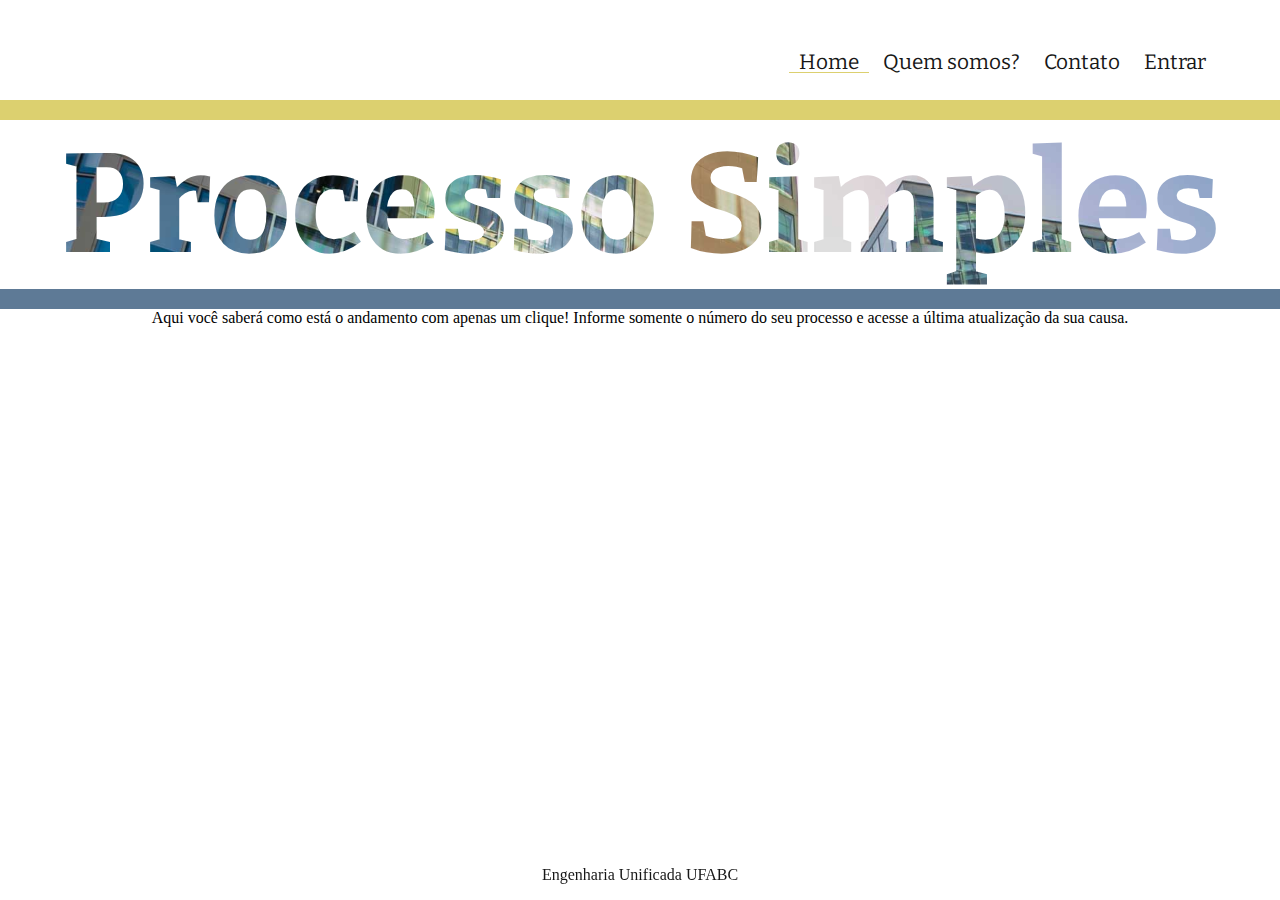
==== processo-simples-exemplos_html/Arch4/index.html @ e1651fcb "Add files via upload" ====
<!DOCTYPE html>
<html>
<head>
<link href="https://fonts.googleapis.com/css?family=Bitter" rel="stylesheet">
<link rel="icon" type="image/x-icon" href="../favicon.ico"/>
<link rel="icon" type="image/x-icon" href="../favicon.ico"/>
<meta charset="utf-8"/>
<meta name="viewport" content="initial-scale=1, maximum-scale=1">
<link rel="stylesheet" href="style.css">
<title>Processo Simples</title>
</head>
<body class="index_page">
	<div class="header_area flexbox_container">
		<a href="./index.html"><div class="logo_area flexbox_item flexbox_item_logo"></div></a>
		<div class="menu_area flexbox_item flexbox_item_menu">
			<a class="current_page" href="./index.html"><ul>Home</ul></a>
			<a href="./galerie.html"><ul>Quem somos?</ul></a>
			<a href="./kontakt.html"><ul>Contato</ul></a>
			<a href="./about.html"><ul>Entrar</ul></a>
		</div>
	</div>
	<a href="./galerie.html">
		<h1 class="main_header">Processo Simples </h1>
	</a>
<div id="bruno"> Aqui você saberá como está o andamento com apenas um clique! Informe somente o número do seu processo e acesse a última atualização da sua causa. 
</div>

	<a href="./galerie.html"><div class="alt_header_mobile"></div></a>
		<a href="https://www.calmarsolutions.ch/"><div class="footer_area">
			<p>Engenharia Unificada UFABC</p>
		</a>
	</div>
</body>
<!--<footer>
	<p>Copyright © 2017 Processo Simples. Todos os diretos reservados.</p>
</footer>-->
</html>
---- processo-simples-exemplos_html/Arch4/style.css ----
/*CSS Document*/
/*MAIN CSS SETTINGS*/
/** {border: 1px dashed grey;}*/
html { margin: 0; padding: 0; }
body { margin: 0; padding: 0; width: 100%; height: 100%; background-color: white; }
body h1, body h2, body h3, body h4 { font-family: 'Bitter', serif; color: #171717; }
	/*LINK STYLING*/
	 /* unvisited link */
	a:link {
	    color: #171717;
	    text-decoration: none;
	    transition: color .5s ease;
	    -webkit-transition: color .5s ease;
	}
	/* visited link */
	a:visited {
	    color: #5e7a96;
	    text-decoration: none;
	    transition: color .5s ease;
	    -webkit-transition: color .5s ease;
	}
	/* mouse over link */
	a:hover, ::selection {
	    color: #5e7a96;
	    text-decoration: none;
	    -webkit-transition: color .5s; /* Safari */
    	transition: color .5s;
	}
	.menu_area a:hover {
	    color: white;
	    text-decoration: none;
	    -webkit-transition: color .5s; /* Safari */
    	transition: color .5s;
	}
	/* selected link */
	a:active {
	    color: #5e7a96;
	    text-decoration: none;
	    transition: color .5s ease;
	    -webkit-transition: color .5s ease;
	}
	/*END LINK STYLING/*
/*END MAIN SETTINGS CSS*/
/*SCROLLBAR*/
::-webkit-scrollbar-track {visibility: hidden;}
::-webkit-scrollbar {visibility: hidden;}
::-webkit-scrollbar-thumb {visibility: hidden;}
/*SITE ARE*/

/*TITLE AREA*/
.main_header {
	-webkit-text-fill-color: transparent;
	-webkit-background-clip: text;
	/*FALLBACK*/
	color: white; /* For browsers that do not support gradients */
    color: -webkit-linear-gradient(#7FDBFF, #AAAAAA); /* For Safari 5.1 to 6.0 */
    color: -o-linear-gradient(#7FDBFF, #AAAAAA); /* For Opera 11.1 to 12.0 */
    color: -moz-linear-gradient(#7FDBFF, #AAAAAA); /* For Firefox 3.6 to 15 */
    color: linear-gradient(#7FDBFF, #AAAAAA); /* Standard syntax */

    background-color: white;
	/*END FALLBACK*/

	font-size: 11vw;
	background-size: cover;
	background-image: url(./images/background3.jpg);

	width: 100%;
	height: 100%;

	text-align: center;
	line-height: auto;

	padding: 0;
	margin: 0;
	border-top: 20px solid #dcd06f;
	border-bottom: 20px solid #5e7a96;
}
	@media screen and (-webkit-device-pixel-ratio) {
		.main_header { background-image: url("./images/background3.jpg"); }
	}
.main_header span {
	font-size: 10%;
	line-height: 0px;
}

/*MENU AREA*/
.current_page {border-bottom: 1px solid #dcd06f;}
.alt_header_mobile {visibility: hidden; visibility: none;}
.flexbox_container img { display: inline; }
.flexbox_container { display: flex; height: 100px; justify-content: space-between; }
.flexbox_item: {}
	.flexbox_item_logo {}
	.flexbox_item_menu { margin: 50px 5vw auto auto; }
	.flexbox_item_menu ul {
		display: inline;
		list-style-type:none;
		font-family: 'Bitter', serif;
		font-size: 130%;

		padding: 10px;
	}
	.flexbox_item_menu ul:hover {background-color: #dcd06f;}
	.flexbox_item_logo img { height: 100px; width: auto; }
	@media screen and (max-width: 321px) {
		.flexbox_item_menu ul{font-size: 18px;}
		.footer_area p {padding-left: auto; padding-right: auto;}
	}
	@media screen and (max-width: 413px) {
		.flexbox_container {flex-direction: column; height: 45vh!important;}
		.flexbox_item_logo img {width: 100%; height: auto;}
		.flexbox_item_menu {width: 100%; height: auto; border-top: 2px solid #AAAAAA; border-bottom: 2px solid #5e7a96;}
		.flexbox_item_menu ul{text-align: center; padding: 10px 10px 10px 10px; padding-top: 10px!important;}
	}
	@media screen and (max-width: 565px) {
		.flexbox_item_menu ul {
			display: inline-block;
			padding-top: 0;
			margin: 0;
		}
		.flexbox_item_menu {text-align: center; margin-top: 20px;}
		.flexbox_container {height: 30vh; width: auto; margin-left: auto; margin-right: auto;}
		.main_header {border: none;}
	}
/*CONTENT AREA*/
@media screen and (max-width: 565px) {
	.footer_area {position: absolute; bottom: 0px;}
}
@media screen and (max-width: 767px) {
	.flexbox_container {height: auto!important;}
	.main_header {visibility: hidden; display: none;}
	.alt_header_mobile {
		visibility: visible;
		display: inline-block;
		background-image: url("./images/background3.jpg");
		background-size: cover;
		height: 50vh;
		width: 100%;

		border-top: 20px solid #dcd06f;
		border-bottom: 20px solid #5e7a96;
	}
	.grid_galerie_area {
		height: auto;
		grid-template-columns: 1fr;
		grid-template-rows: auto;

		justfiy-items: center;
		border-bottom: none!important;
	}
	.grid_galerie_item {
		height: 50vh;
		width: 90vw;

		grid-column-start: 1;
		grid-column-end: 4;

		margin: 5vw!important;
		margin-bottom: 0!important;
	}
	.grid_galerie_item:last-of-type {margin-bottom: 5vw!important;}
	.footer_area {
		background-color: rgba(255,255,255,.5);
	}
		.footer_area p {color: #5e7a96;}
}
@media screen and (min-width: 768px) and (max-width: 1023px) {
	.main_header {border-top: 10px solid #dcd06f; border-bottom: 10px solid #5e7a96;}
}
	/*GALERIE AREA*/
	.grid_galerie_area {
		display: grid;
		width: 100vw;
		height: 60vh;

		border-top: 20px solid #dcd06f;
		border-bottom: 20px solid #5e7a96;

		grid-template-columns: 1fr 1fr 1fr 1fr;
  		grid-template-rows: 1fr 1fr;
  	}
	.grid_galerie_item {
		background-size: cover;

		margin: 5px;
	}
	.galerie_item1 {background-image: url("./images/bg1.jpg");}
	.galerie_item2 {background-image: url("./images/bg2.jpg");}
	.galerie_item3 {background-image: url("./images/bg3.jpg");}
	.galerie_item4 {background-image: url("./images/bg4.jpg");}
	.galerie_item5 {background-image: url("./images/bg5.jpg");}
	.galerie_item6 {background-image: url("./images/background3.jpg");}
	.galerie_item7 {background-image: url("./images/bg7.jpg");}
	.galerie_item8 {background-image: url("./images/bg8.jpg");}
	/*END GALERIE AREA*/
	/*CONTACT AREA*/
	.grid_contact_area {
		display: grid;
		width: 100vw;
		height: 60vh;

		border-top: 20px solid #dcd06f;
		border-bottom: 20px solid #5e7a96;

		grid-template-columns: 1fr 1fr 1fr 1fr 1fr 1fr 1fr 1fr;
  		grid-template-rows: 1fr 1fr 1fr 1fr 1fr;

  		background-image: url("./images/background3.jpg");
  		background-size: cover;
	}
	.grid_contact_item {
		padding: 20px;
		background-color: rgba(255,255,255,0.9);
	}
		.grid_contact_item h1 {line-height: 0;}
		.grid_contact_item > h2:nth-child(2) {margin-top: 40px;}
		.grid_contact_item > h2 {line-height: 50%;}
	.contact_item1 {
		grid-column-start: 2;
		grid-column-end: 4;
		grid-row-start: 2;
		grid-row-end: 4;
	}
	.contact_item2 {
		grid-column-start: 5;
		grid-column-end: 7;
		grid-row-start: 2;
		grid-row-end: 5;
	}
	.contact_form .input_block {
		display: block;
		margin-bottom: 10px;
	}
	.contact_form input, .contact_form textarea {
		width: 100%;
		background-color: transparent;
		border: none;
		border-bottom: 2px solid #5e7a96;
	}
	.contact_form textarea {border: 2px solid #5e7a96;}
	.input_block_submit {background-color: #5e7a96; font-weight: bold;}
	input.contact_form_submit{color: white;}

	@media screen and (max-width: 1165px) {
		.grid_contact_item {
			grid-row-end: auto;
			min-width: 288px;
		}
		.contact_item1 {}
		.contact_item2 {}
	}
	@media screen and (max-width: 910px) {
		.grid_contact_item {zoom: 80%;}
		.footer_area p {padding-left: 30px; padding-right: 30px;}
	}
	@media screen and (max-width: 885px) {
		.grid_contact_area {
			grid-template-columns: 1fr 1fr 1fr 1fr 1fr 1fr 1fr 1fr;
  			grid-template-rows: 1fr 1fr 1fr 1fr 1fr 1fr 1fr 1fr 1fr 1fr 1fr 1fr 1fr 1fr 1fr 1fr 1fr;

  			height: auto;
		}
		.contact_item1 {
			grid-column-start: 2;
			grid-column-end: 8;
			grid-row-start: 2;
			grid-row-end: 8;

			min-height: 210px;
			max-height: 250px;
		}
		.contact_item2 {
			grid-column-start: 2;
			grid-column-end: 8;
			grid-row-start: 10;
			grid-row-end: 16;

			min-height: 320px;
		}
		/*START ABOUT PAGE -885px*/
		.about_page .contact_item1 {min-height: 230px; max-height: 310px;}
		/*END ABOUT PAGE -885px*/
	}
	/*START ABOUT PAGE*/
	.about_page .grid_contact_item p {
		text-align: justify;
    	text-justify: inter-word;
    	font-size: 120%;

    	margin-top: 40px;
    }
    .about_page .grid_contact_item {overflow: hidden;}
    .about_page .contact_item1 {min-height: 220px;}
	/*END ABOUT PAGE*/
	/*END CONTACT AREA*/

/*FOOTER AREA*/
.footer_area {
	width: 100%;
	text-align: center;
	color: #5e7a96;
	position: fixed;
	bottom: 0px;
}

#bruno{

text-align: center;


}
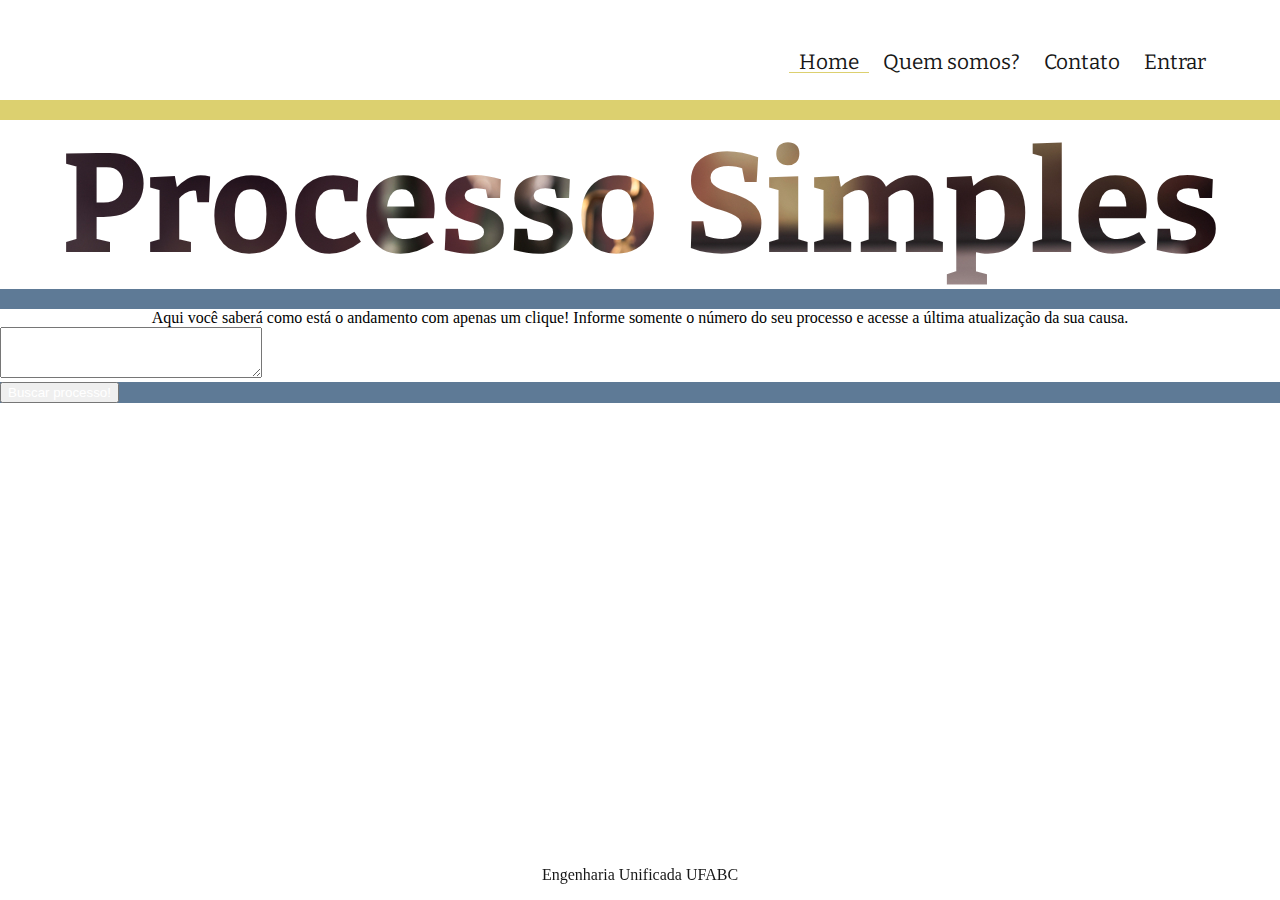
==== commit e3465a94: "Update index.html" ====
--- a/processo-simples-exemplos_html/Arch4/index.html
+++ b/processo-simples-exemplos_html/Arch4/index.html
@@ -1,4 +1,4 @@
-<!DOCTYPE html>
+﻿<!DOCTYPE html>
 <html>
 <head>
 <link href="https://fonts.googleapis.com/css?family=Bitter" rel="stylesheet">
@@ -25,6 +25,15 @@
 <div id="bruno"> Aqui você saberá como está o andamento com apenas um clique! Informe somente o número do seu processo e acesse a última atualização da sua causa. 
 </div>
 
+<div class="input_block">
+				  	<textarea class="contact_form_field contact_form_message" name="Text1" cols="30" rows="3"></textarea>
+				  	</div>
+
+				  	<div class="input_block input_block_submit">
+				    <input type="submit" value="Buscar processo!" class="contact_form_submit">
+				    </div>
+
+
 	<a href="./galerie.html"><div class="alt_header_mobile"></div></a>
 		<a href="https://www.calmarsolutions.ch/"><div class="footer_area">
 			<p>Engenharia Unificada UFABC</p>
